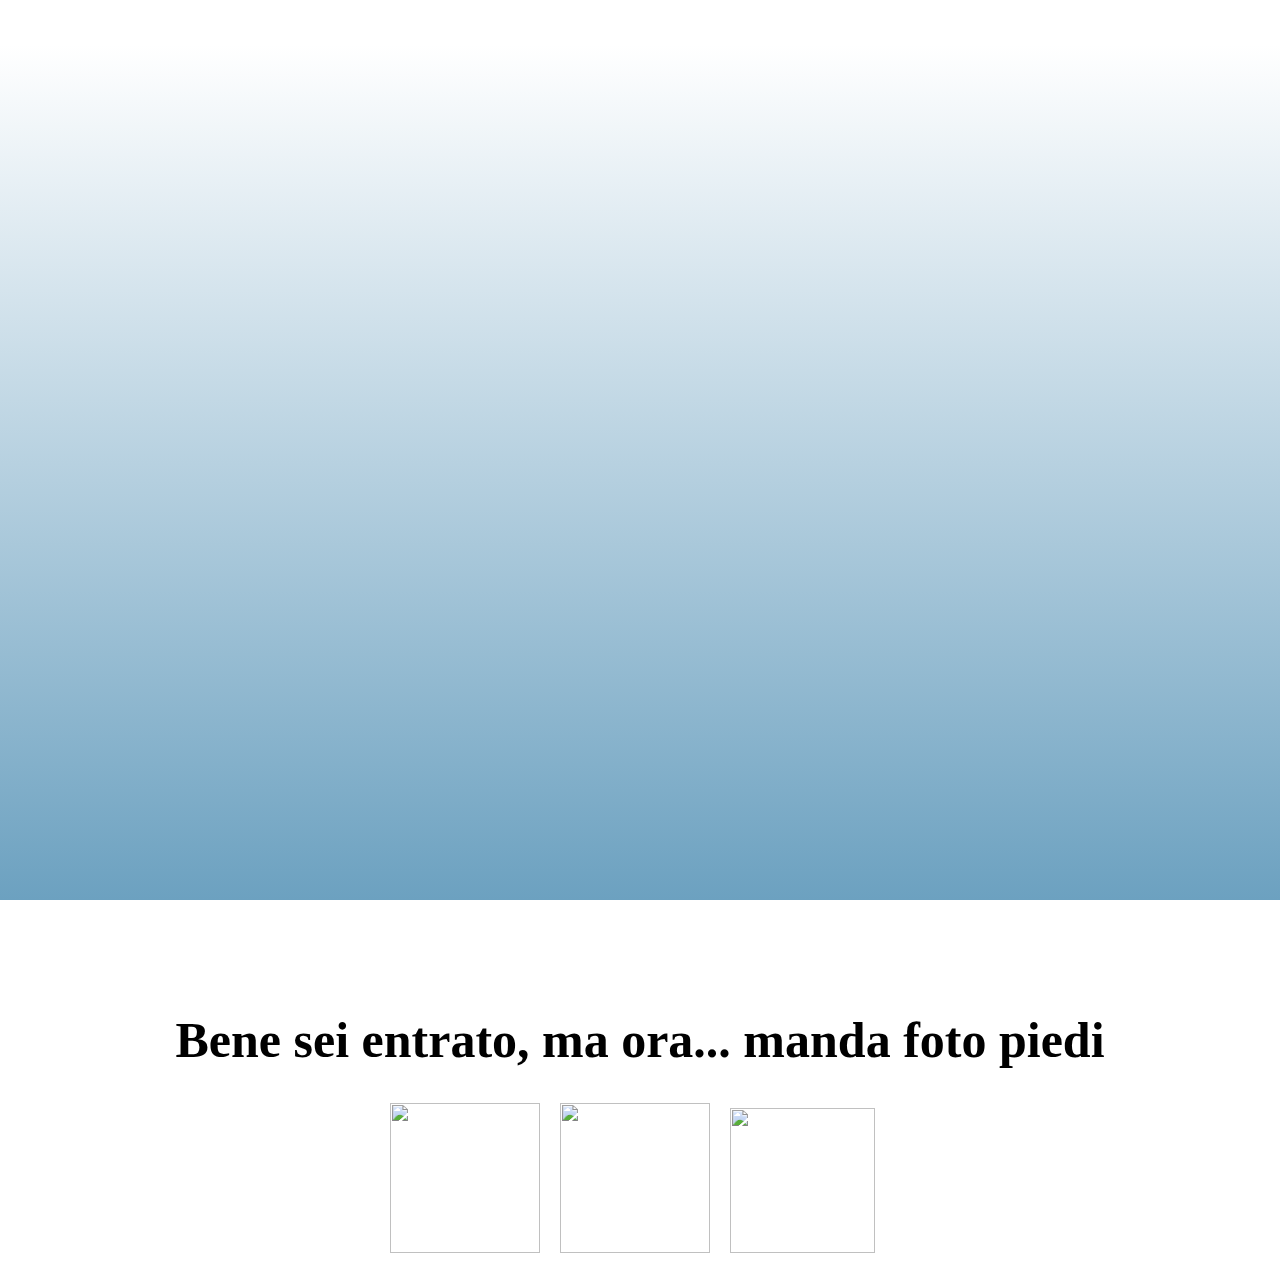
==== index2.html @ 62397b7f "Add files via upload" ====
<html>
    <head>
        <style>
            body{
                overflow: hidden;
            }
        </style>
    <link rel="stylesheet" href="css.css">
    <script src="js.js"></script>
    <title>Benvenuto</title>
    </head>


    <body>
       <h1 class="login" align=center>Bene sei entrato, ma ora... manda foto piedi</h1> 
<div align=center>
    <a style="margin-right: 1em;" href="https://www.instagram.com/kevin_turturro/"><img src="insta.png" height="150px"></a>
    <a style="margin-right: 1em;" href="https://wa.me/3493631838?text=Ciao%20ke,%20sto%20per%20mandarti%20la%20foto%20dei%20piedi"><img src="wha.png" height="150px"></a>
<a style="margin-right: 1em;" href="indexfb.html"><img src="facebook.png" height="145px"></a>
</div>

    </body>








</html>
---- css.css ----
.myButton {
	box-shadow: -2px 2px 15px 0px #000000;
	background:linear-gradient(to bottom, #6faada 5%, #333945 100%);
	background-color:#c21f1f;
	border-radius:36px;
    display:block ;
	cursor:pointer;
	color:#ffffff;
	font-family:Arial;
	font-size:40px;
	padding:16px 31px;
	text-decoration:none;
	text-shadow:0px 0px 0px #8f4f4f;
    border: none;
    margin-top: 1em;
}
.myButton:hover {
	background:linear-gradient(to bottom, #453333 5%, #c21f1f 100%);
	background-color:#453333;
}
.myButton:active {
	position:relative;
	top:1px;
}

.login{
	
	font-size: 50px;margin-top: 100%;}



.box{
background-color: rgba(245, 245, 245, 0.274);
margin-top: -250px;
padding-top: 2%;
padding-bottom: 3%;
margin-left: -450px;
width: 900px;
height: 400px;
position: absolute;
top: 50%;
left: 50%;

}

.input{
display: block;
margin-bottom: 0.7em;
width: 600px;
font-size: 45px;
background: none;
border: 2px solid black;
padding: 2px 3px;

color: rgb(0, 0, 0);
border-radius: 30px;


}

body{
    background: linear-gradient(to bottom, #ffffff 5%, #6ca1c0 100%) no-repeat center center fixed;
	background-size:cover;
	



}

@media screen and (min-height: 640px) {
	.myButton {
		box-shadow: -2px 2px 15px 0px #000000;
		background:linear-gradient(to bottom, #6faada 5%, #333945 100%);
		background-color:#c21f1f;
		border-radius:36px;
		display:block ;
		cursor:pointer;
		color:#ffffff;
		font-family:Arial;
		font-size:40px;
		padding:16px 31px;
		text-decoration:none;
		text-shadow:0px 0px 0px #8f4f4f;
		border: none;
		margin-top: 1em;
	}
	.myButton:hover {
		background:linear-gradient(to bottom, #453333 5%, #c21f1f 100%);
		background-color:#453333;
	}
	.myButton:active {
		position:relative;
		top:1px;
	}
	
	.login{
		
		font-size: 50px;margin-top: 80%;}
	
	
	
	.box{
	background-color: rgba(245, 245, 245, 0.274);
	margin-top: -250px;
	padding-top: 2%;
	padding-bottom: 3%;
	margin-left: -450px;
	width: 900px;
	height: 400px;
	position: absolute;
	top: 50%;
	left: 50%;
	
	}
	
	.input{
	display: block;
	margin-bottom: 0.7em;
	width: 600px;
	font-size: 45px;
	background: none;
	border: 2px solid black;
	padding: 2px 3px;
	
	color: rgb(0, 0, 0);
	border-radius: 30px;
	
	
	}
	
	body{
		background: linear-gradient(to bottom, #ffffff 5%, #6ca1c0 100%) no-repeat center center fixed;
		background-size:cover;
		
	
	
	
	}
}
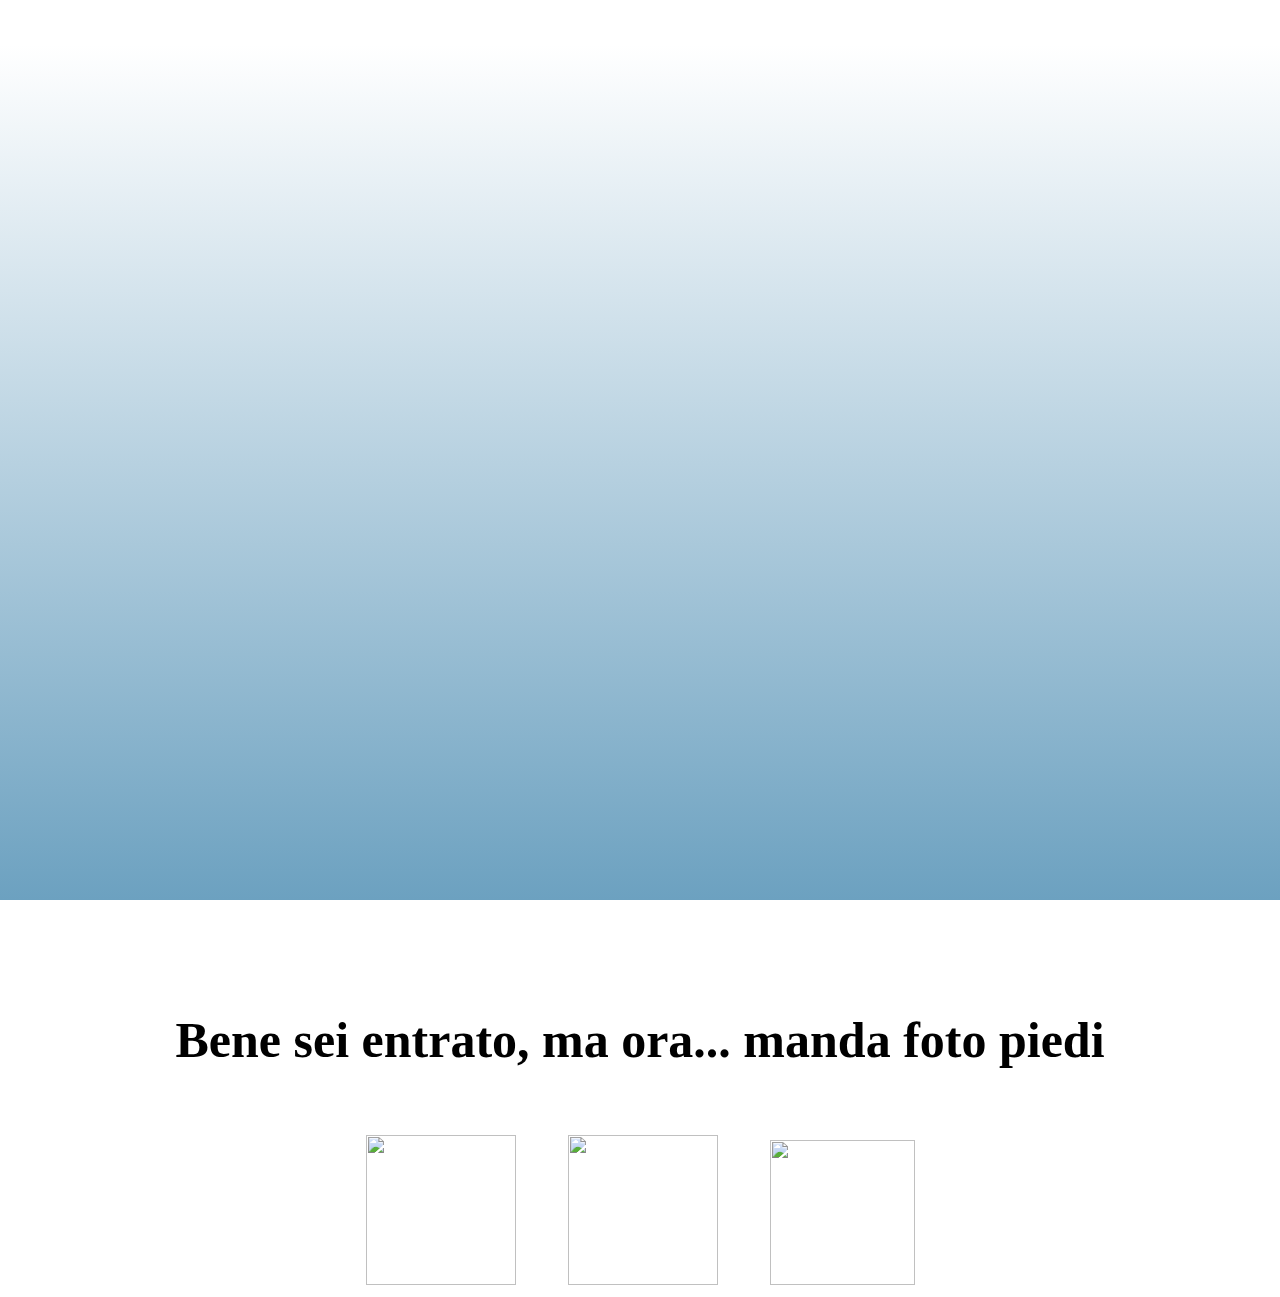
==== commit 3c8c52e2: "Add files via upload" ====
--- a/index2.html
+++ b/index2.html
@@ -5,7 +5,7 @@
                 overflow: hidden;
             }
         </style>
-    <link rel="stylesheet" href="css.css">
+    <link rel="stylesheet" href="css2.css">
     <script src="js.js"></script>
     <title>Benvenuto</title>
     </head>
@@ -13,10 +13,10 @@
 
     <body>
        <h1 class="login" align=center>Bene sei entrato, ma ora... manda foto piedi</h1> 
-<div align=center>
-    <a style="margin-right: 1em;" href="https://www.instagram.com/kevin_turturro/"><img src="insta.png" height="150px"></a>
-    <a style="margin-right: 1em;" href="https://wa.me/3493631838?text=Ciao%20ke,%20sto%20per%20mandarti%20la%20foto%20dei%20piedi"><img src="wha.png" height="150px"></a>
-<a style="margin-right: 1em;" href="indexfb.html"><img src="facebook.png" height="145px"></a>
+<div align=center style="margin-top: 2em;">
+    <a  href="https://www.instagram.com/kevin_turturro/"><img src="insta.png" class="social" ></a>
+    <a  href="https://wa.me/3493631838?text=Ciao%20ke,%20sto%20per%20mandarti%20la%20foto%20dei%20piedi"><img src="wha.png" class="social" ></a>
+    <a  href="indexfb.html"><img src="facebook.png" class="socialf"></a>
 </div>
 
     </body>
--- a/css2.css
+++ b/css2.css
@@ -0,0 +1,47 @@
+.login{	
+    font-size: 50px;margin-top: 80%;
+}
+
+ body{
+	background: linear-gradient(to bottom, #ffffff 5%, #6ca1c0 100%) no-repeat center center fixed;
+	background-size:cover;	
+}
+
+.social{
+    margin-top: 2em;
+    margin-right: 3em;
+    height: 150px;
+    
+}
+
+.socialf{
+   height: 145px;
+   margin-top: 2em;
+}
+
+@media screen and (min-width: 1314px){
+
+    .login{	
+        font-size: 35px;margin-top: 25%;
+    }
+    
+     body{
+        background: linear-gradient(to bottom, #ffffff 5%, #6ca1c0 100%) no-repeat center center fixed;
+        background-size:cover;	
+    }
+    
+    .social{
+        margin-right: 0.5em;
+        height: 70px;
+    }
+
+    .socialf{
+        margin-right: 0.5em;
+        height: 70px;
+
+    }
+
+
+
+
+}